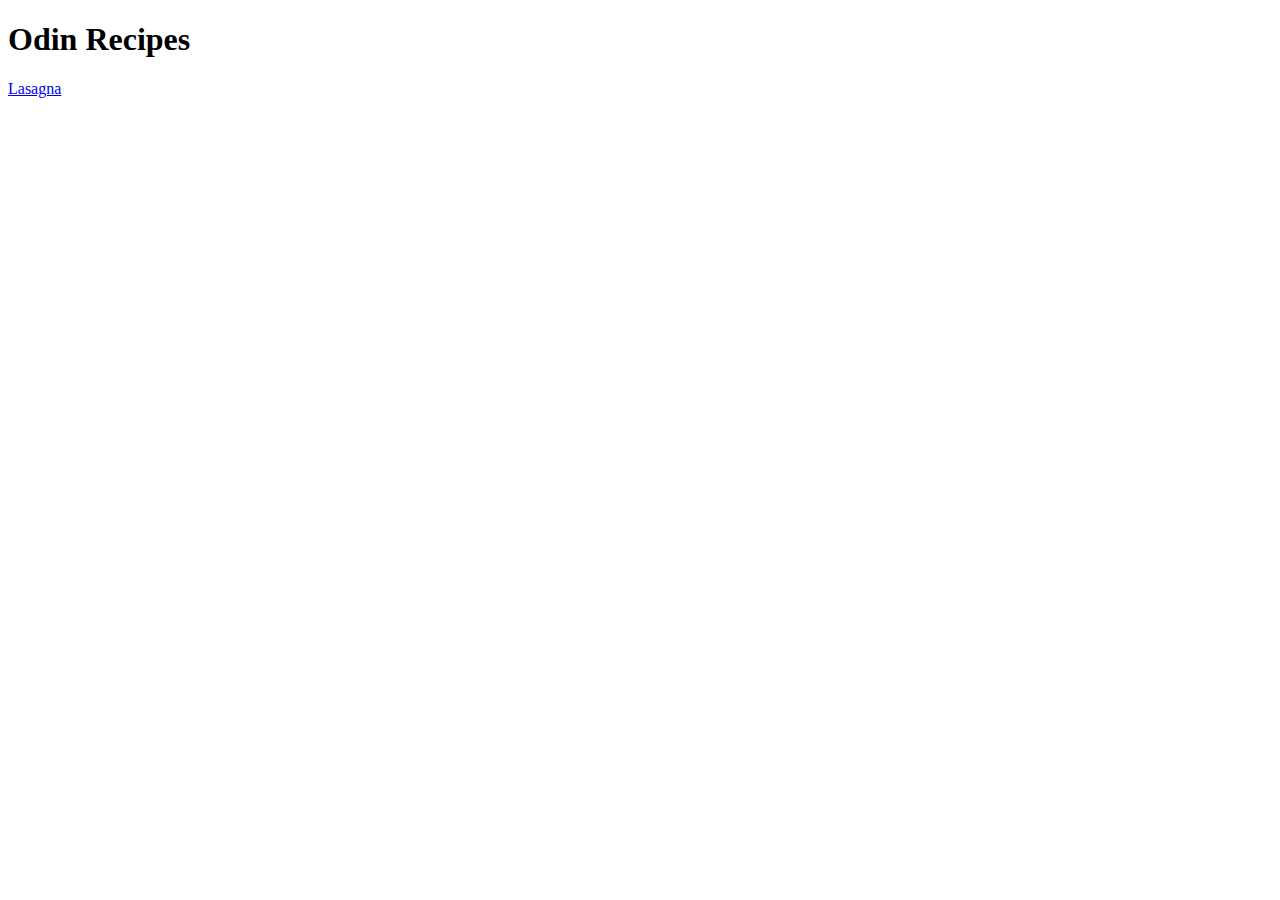
==== index.html @ 142ffd87 "Added lasagna recipe" ====
<!DOCTYPE html>
<html lang = "ENG">
    <head>
        <meta charset = "UTF-8">
        <title> ODIN </title>
    </head>
    <body>
        <h1>Odin Recipes</h1>
        <a href = "recipes/lasagna.html" target = "_blank" rel = "noopener noreferrer"> Lasagna </a>
    </body>
</html>
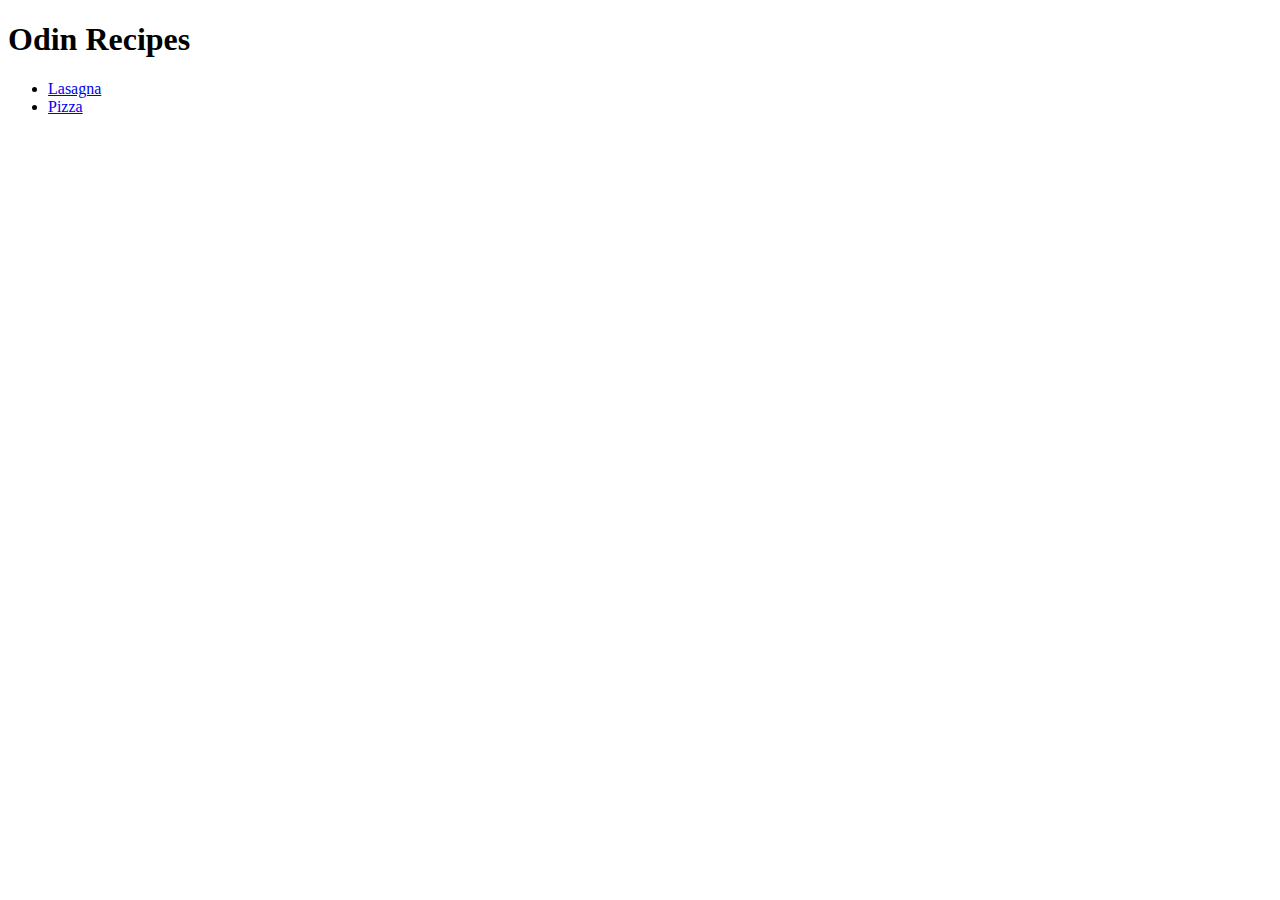
==== commit a403332d: "Added pizza recipe + fixed a typo" ====
--- a/index.html
+++ b/index.html
@@ -1,11 +1,14 @@
 <!DOCTYPE html>
-<html lang = "ENG">
+<html lang = "en">
     <head>
         <meta charset = "UTF-8">
         <title> ODIN </title>
     </head>
     <body>
         <h1>Odin Recipes</h1>
-        <a href = "recipes/lasagna.html" target = "_blank" rel = "noopener noreferrer"> Lasagna </a>
+        <ul>
+            <li><a href = "recipes/lasagna.html" target = "_blank" rel = "noopener noreferrer"> Lasagna </a></li>
+            <li><a href = "recipes/pizza.html" target="_blank" rel="noopener noreferrer"> Pizza </li>
+        </ul>
     </body>
 </html>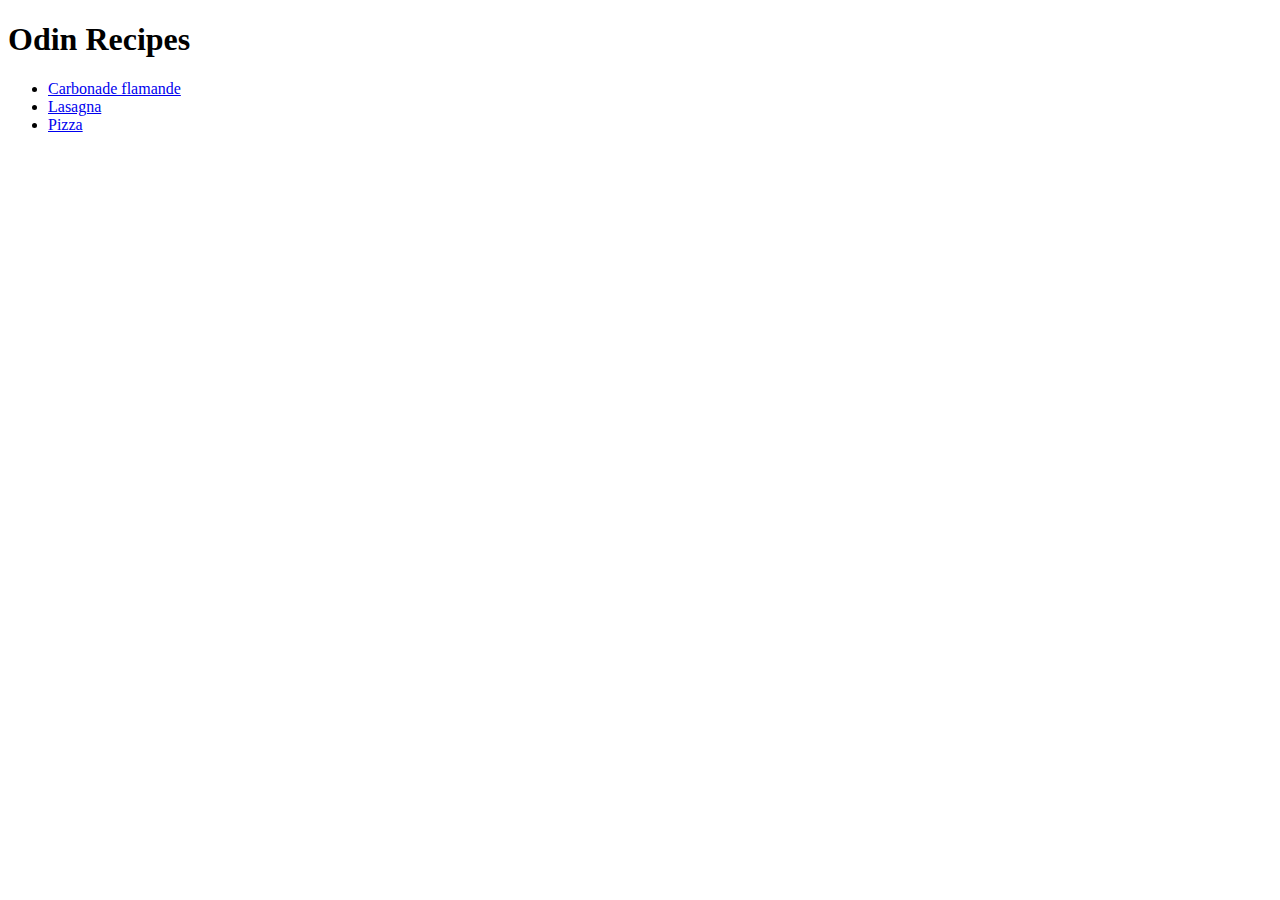
==== commit d85019fb: "Added carbonade flamande recipe" ====
--- a/index.html
+++ b/index.html
@@ -7,6 +7,7 @@
     <body>
         <h1>Odin Recipes</h1>
         <ul>
+            <li><a href = "recipes/carbonade.html" target="_blank" rel="noopener noreferrer"> Carbonade flamande </li> 
             <li><a href = "recipes/lasagna.html" target = "_blank" rel = "noopener noreferrer"> Lasagna </a></li>
             <li><a href = "recipes/pizza.html" target="_blank" rel="noopener noreferrer"> Pizza </li>
         </ul>
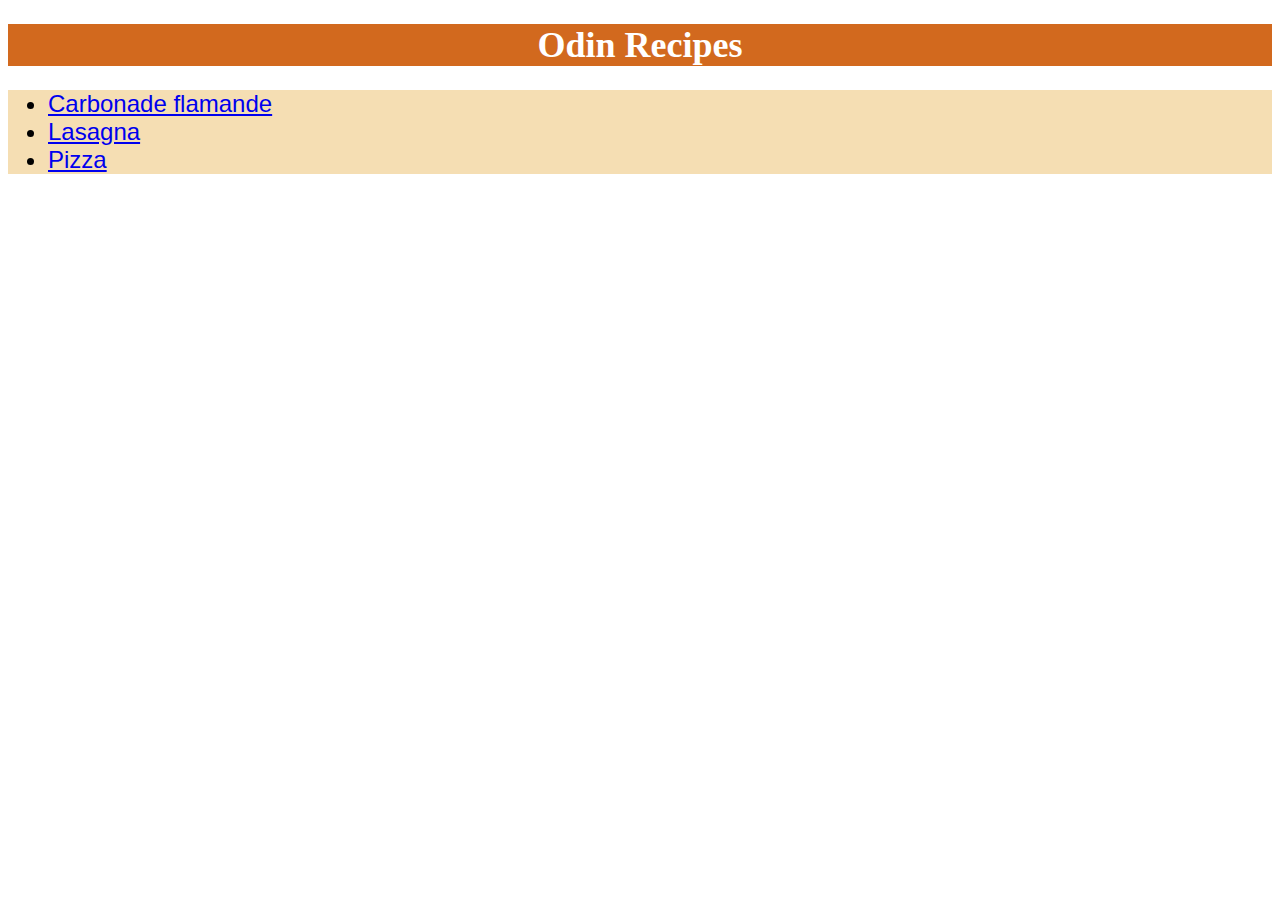
==== commit e043b040: "Added CSS layer" ====
--- a/index.html
+++ b/index.html
@@ -2,6 +2,7 @@
 <html lang = "en">
     <head>
         <meta charset = "UTF-8">
+        <link rel = "stylesheet" href = "style.css">
         <title> ODIN </title>
     </head>
     <body>
--- a/style.css
+++ b/style.css
@@ -0,0 +1,27 @@
+h1,h2{
+    background-color: chocolate ;
+    color: white;
+    font-size: 36px;
+    font-family: 'Times New Roman', Times, serif;
+    text-align: center;
+}
+ul,ol{
+    font-size: 24px;
+    background-color: wheat;
+    font-family:'Franklin Gothic Medium', 'Arial Narrow', Arial, sans-serif;
+}
+h2{
+    font-size: 30px;
+}
+h3{
+    text-align: center;
+}
+p{
+    font-weight: lighter;
+    text-align: justify;
+}
+img{
+    display: block;
+    margin-left: auto;
+    margin-right: auto;
+}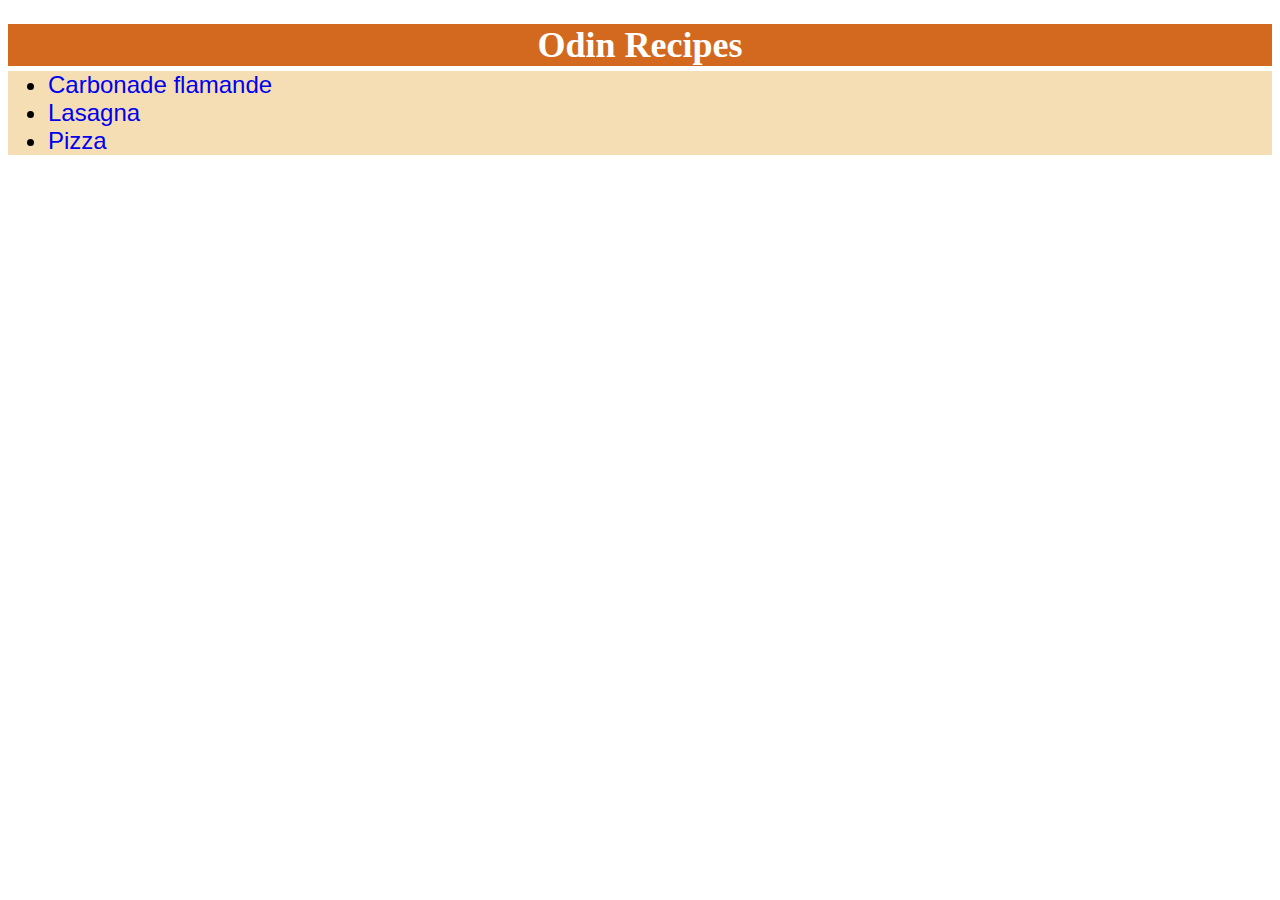
==== commit 5a334710: "Added a block/inline layer using CSS box model" ====
--- a/index.html
+++ b/index.html
@@ -3,14 +3,15 @@
     <head>
         <meta charset = "UTF-8">
         <link rel = "stylesheet" href = "style.css">
+        <meta name="viewport" content="width=device-width, initial-scale=1.0"> 
         <title> ODIN </title>
     </head>
     <body>
         <h1>Odin Recipes</h1>
         <ul>
-            <li><a href = "recipes/carbonade.html" target="_blank" rel="noopener noreferrer"> Carbonade flamande </li> 
-            <li><a href = "recipes/lasagna.html" target = "_blank" rel = "noopener noreferrer"> Lasagna </a></li>
-            <li><a href = "recipes/pizza.html" target="_blank" rel="noopener noreferrer"> Pizza </li>
+            <li><a href = "recipes/carbonade.html"> Carbonade flamande </li> 
+            <li><a href = "recipes/lasagna.html"> Lasagna </a></li>
+            <li><a href = "recipes/pizza.html"> Pizza </li>
         </ul>
     </body>
 </html>--- a/style.css
+++ b/style.css
@@ -4,24 +4,43 @@
     font-size: 36px;
     font-family: 'Times New Roman', Times, serif;
     text-align: center;
+    margin-bottom: 5px;
 }
 ul,ol{
     font-size: 24px;
     background-color: wheat;
     font-family:'Franklin Gothic Medium', 'Arial Narrow', Arial, sans-serif;
+    margin-bottom: 0px;
+    margin-top: 0px;
 }
 h2{
     font-size: 30px;
+    margin-top: 0px;
+    margin-bottom: 0px;
 }
 h3{
     text-align: center;
+    margin-top: 5px;
+    margin-bottom: 0px;
 }
 p{
     font-weight: lighter;
-    text-align: justify;
+    text-align: center;
+    margin-top: 0px;
+    margin-bottom: 5px;
 }
 img{
     display: block;
+    margin-right: auto;
     margin-left: auto;
-    margin-right: auto;
+    border: 10px solid black;
+    width:20%
+}
+a{
+    text-decoration: none;
+}
+button{
+    display: block;
+    padding: 10px;
+    background-color: rgb(233, 68, 68);
 }